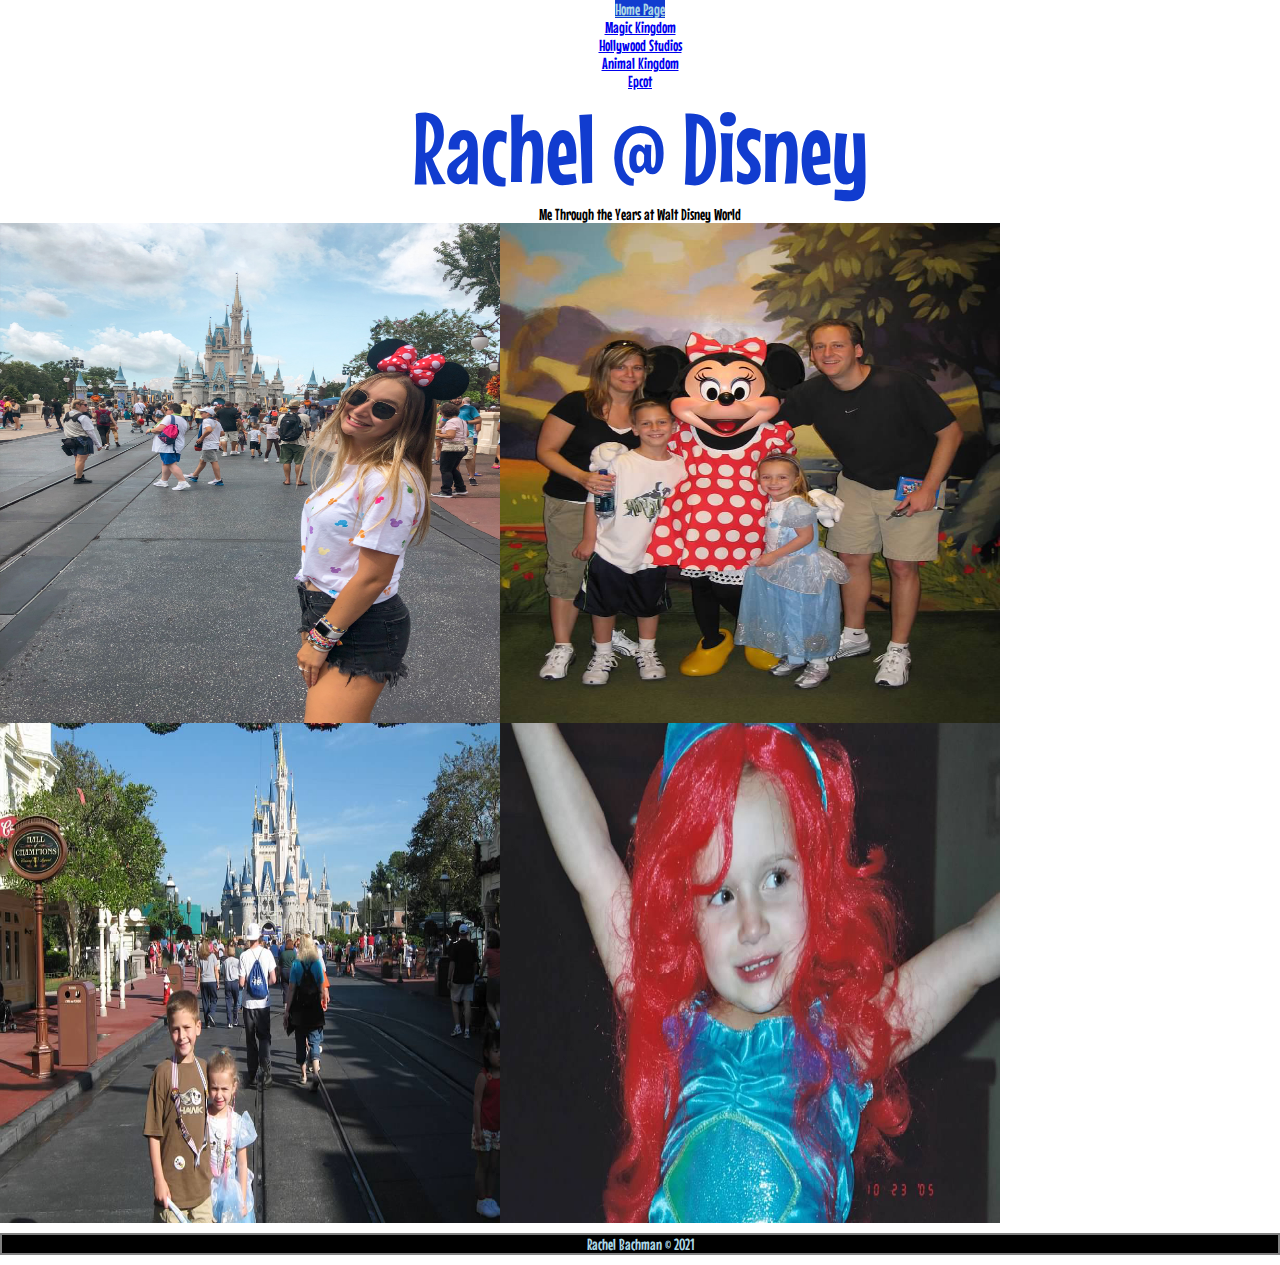
==== index.html @ c60b9b12 "Add files via upload" ====
<!DOCTYPE html>
<html lang="en">
  <head>
  <meta charset="UTF-8">
	<meta name="viewport" content="width=device-width, initial-scale=1.0">
	<link rel="icon" href="imgs/Favicon.jpg">
	<link rel="stylesheet" href="css/html5reset.css">
  <link rel="stylesheet" href="css/style.css">
  <link rel="preconnect" href="https://fonts.googleapis.com">
  <link rel="preconnect" href="https://fonts.gstatic.com" crossorigin>
  <link href="https://fonts.googleapis.com/css2?family=Mouse+Memoirs&display=swap" rel="stylesheet">

    <title>Rachel Loves Disney</title>
  </head> 

  <body id='ClassforIndex'>
    <nav> 
      <ol>
        
          <li><a id='Homepage' href = "index.html" class='current' >Home Page</a></li>
          <li ><a id = 'MagicKingdom' href='MagicKingdom.html'  >Magic Kingdom</a></li>
        <li ><a id= 'HollywoodStudios' href='HollywoodStudios.html'  >Hollywood Studios</a></li>
          <li ><a id='AnimalKingdom' href='AnimalKingdom.html' >Animal Kingdom</a></li>
        <li ><a id='Epcot' href='Epcot.html' >Epcot</a></li>
       
    
      </ol>
      </nav>
    
<main>


  <h1>Rachel @ Disney</h1>
  <h2 id = 'me'>Me Through the Years at Walt Disney World</h2>
  <div class="Me Through the Years at Walt Disney World">
  <img id='pictureofme' src='imgs/me.jpg' alt="Me in front of the castle at Magic Kingdom" />
  <img id='pictureofme1' src='imgs/family.jpeg' alt='Me and my family with Mickey Mouse' />
  <img id='pictureofmeandcharles' src='imgs/ castle.jpeg' alt= 'My brother and I in front of the castle at Magic Kingdom'/>
  <img id='pictureofmeandcharles1' src= 'imgs/ariel.jpeg' alt= 'Me dressed as ariel'/>
  
</main>


<footer>
  <p>Rachel Bachman &copy; 2021</p>
</footer>

</body>
</html>
---- css/style.css ----
h1{
    font-family: 'Mouse Memoirs', sans-serif;
    display: flex;
    justify-content: center;
    color: #113ccf;
    font-size:100px;
    text-align: center;
}

div.Me.Through.the.Years.at.Walt.Disney.World{
    display: flex;
    flex-wrap: wrap;
}

:visited{
    color: #113ccf;
    text-decoration: underline;
}

.current{
    color:#add8e6;
    background-color: #113ccf;
}

#ClassforIndex img, object, embed{
    width: 500px;
    height: 500px;
}


#ClassforIndex h2{
    font-family: 'Mouse Memoirs', sans-serif;
    color: #000;
    text-align: center;
}

nav{
    display: flex;
    flex-direction: column;
    font-family: 'Mouse Memoirs', sans-serif;
    text-align: center;
}



#classforMagicKingdom p{
    font-family: 'Mouse Memoirs', sans-serif;
    color: #000;
    text-align: center;
    
}

#classforMagicKingdom p2{
    font-family: 'Mouse Memoirs', sans-serif;
    color: #000;
    text-align: center;
    
}

#classforMagicKingdom img{
    width: 300px;
    height: 300px;
    margin: auto;
    display: block;

}



#classforHollywoodStudios p{
    font-family: 'Mouse Memoirs', sans-serif;
    color: #000;
    text-align: center;

    
}


#classforHollywoodStudios p2{
    font-family: 'Mouse Memoirs', sans-serif;
    color: #000;
    text-align: center;
    
}

#classforHollywoodStudios img{
    width: 300px;
    height: 300px;
    margin: auto;
    display: block;
    
}



#classforAnimalKingdom p{
    font-family: 'Mouse Memoirs', sans-serif;
    color: #000;
    text-align: center;
    
}

#classforAnimalKingdom p2{
    font-family: 'Mouse Memoirs', sans-serif;
    color: #000;
    text-align: center;
    
}



#classforAnimalKingdom img{
    width: 300px;
    height: 300px;
    margin: auto;
    display: block;
    
}



#classforEpcot p{
    font-family: 'Mouse Memoirs', sans-serif;
    color: #fff;
    text-align:center;
    margin: 70px;
}



#classforEpcot h2{
    font-family: 'Mouse Memoirs', sans-serif;
    color: #000;
    text-align: center;
    
}

#classforEpcot img{
    margin-right: 50px;
    display: block;
    min-height: 200px;
    width: 200px;
    
}

div.grid-container{
    display: grid;
    grid-template-columns: auto auto;
    background-color: #113ccf;
    
    
    

}

.grid-item{
    border-top: 1px solid #add8e6;
    border-left: 1px solid #add8e6;
    border-bottom: 1px solid #add8e6;
    border-right: 1px solid #add8e6;
    width: 200px;
    
    
}






footer{
    border: 2px solid grey;
    font-family: 'Mouse Memoirs', sans-serif;
	margin: 10px 0;
    color: #add8e6;
    background-color: black;
    text-align: center;
    bottom:0;
    left:0;
}
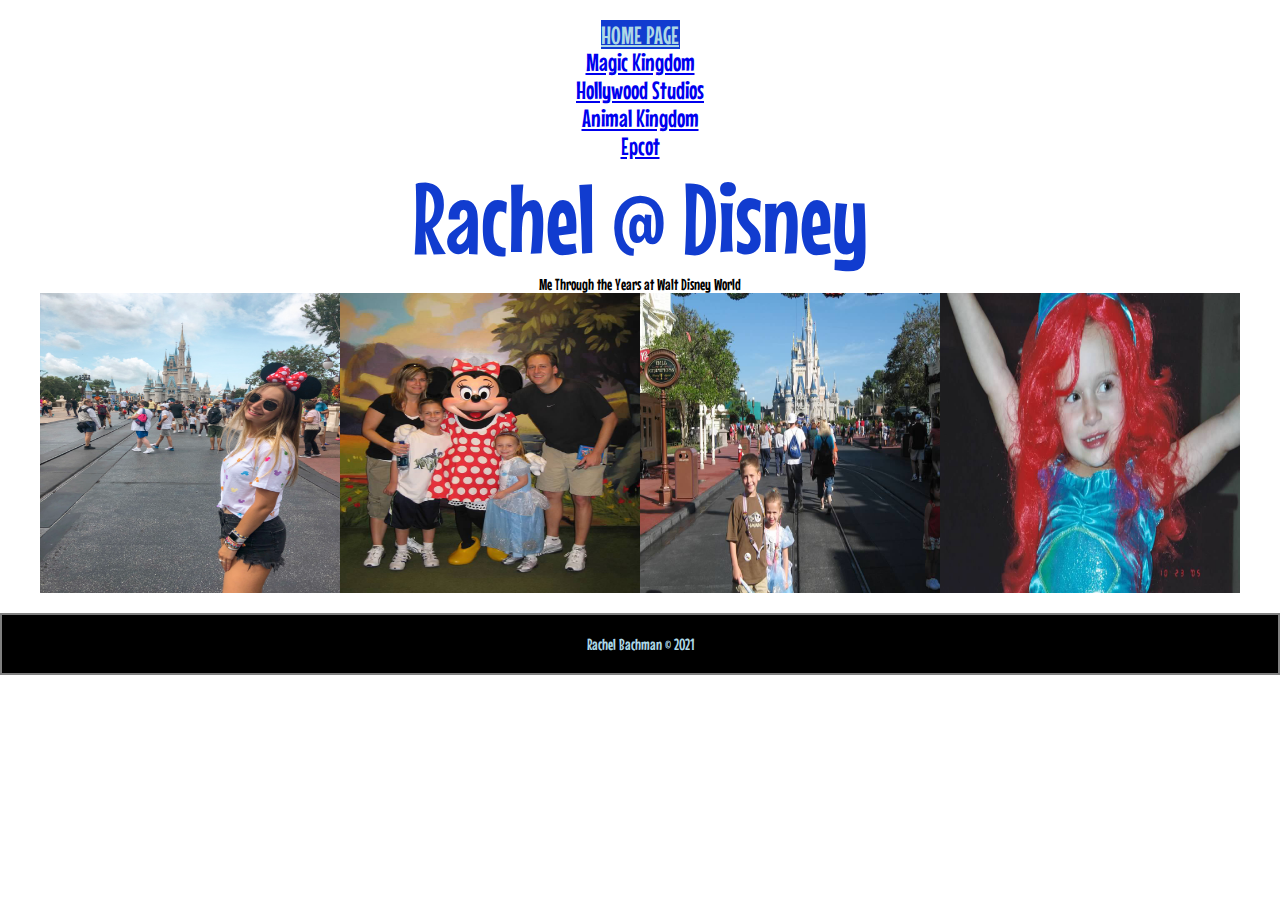
==== commit 1e4633f0: "Add files via upload" ====
--- a/index.html
+++ b/index.html
@@ -8,15 +8,16 @@
   <link rel="stylesheet" href="css/style.css">
   <link rel="preconnect" href="https://fonts.googleapis.com">
   <link rel="preconnect" href="https://fonts.gstatic.com" crossorigin>
-  <link href="https://fonts.googleapis.com/css2?family=Mouse+Memoirs&display=swap" rel="stylesheet">
+  <link href="https://fonts.googleapis.com/css2?family=Montagu+Slab&family=Mouse+Memoirs&display=swap" rel="stylesheet">
+
 
     <title>Rachel Loves Disney</title>
   </head> 
 
   <body id='ClassforIndex'>
+    <a class = "skip" href='#skip'>Skip to Main Content</a>
     <nav> 
       <ol>
-        
           <li><a id='Homepage' href = "index.html" class='current' >Home Page</a></li>
           <li ><a id = 'MagicKingdom' href='MagicKingdom.html'  >Magic Kingdom</a></li>
         <li ><a id= 'HollywoodStudios' href='HollywoodStudios.html'  >Hollywood Studios</a></li>
@@ -27,7 +28,7 @@
       </ol>
       </nav>
     
-<main>
+<main class='Image' id='skip'>
 
 
   <h1>Rachel @ Disney</h1>
--- a/css/style.css
+++ b/css/style.css
@@ -10,6 +10,10 @@
 div.Me.Through.the.Years.at.Walt.Disney.World{
     display: flex;
     flex-wrap: wrap;
+    margin-bottom: 20px;
+    margin-left: 20px;
+    margin-right: 20px;
+    justify-content: center;
 }
 
 :visited{
@@ -20,6 +24,8 @@
 .current{
     color:#add8e6;
     background-color: #113ccf;
+    text-transform: uppercase;
+    padding: .5px;
 }
 
 #ClassforIndex img, object, embed{
@@ -39,23 +45,26 @@
     flex-direction: column;
     font-family: 'Mouse Memoirs', sans-serif;
     text-align: center;
+    font-size: 25px;
+    padding-top: 20px;
 }
 
 
 
 #classforMagicKingdom p{
-    font-family: 'Mouse Memoirs', sans-serif;
-    color: #000;
-    text-align: center;
-    
-}
-
-#classforMagicKingdom p2{
-    font-family: 'Mouse Memoirs', sans-serif;
-    color: #000;
-    text-align: center;
-    
-}
+   
+    color: #000;
+    text-align: center;
+    font-size: 20px;
+    margin: 20px;
+    padding-left: 20px;
+    padding-right: 20px;
+    font-size: 25px;
+    font-family: 'Montagu Slab', serif;
+
+}
+
+
 
 #classforMagicKingdom img{
     width: 300px;
@@ -68,44 +77,63 @@
 
 
 #classforHollywoodStudios p{
-    font-family: 'Mouse Memoirs', sans-serif;
-    color: #000;
-    text-align: center;
-
-    
-}
-
-
-#classforHollywoodStudios p2{
-    font-family: 'Mouse Memoirs', sans-serif;
-    color: #000;
-    text-align: center;
-    
-}
+   
+    color: #000;
+    text-align: center;
+    font-size: 20px;
+    margin: 20px;
+    padding-left: 20px;
+    padding-right: 20px;
+    font-size: 25px;
+    font-family: 'Montagu Slab', serif;
+
+    
+}
+
+
 
 #classforHollywoodStudios img{
     width: 300px;
     height: 300px;
     margin: auto;
     display: block;
+
     
 }
 
 
 
 #classforAnimalKingdom p{
-    font-family: 'Mouse Memoirs', sans-serif;
-    color: #000;
-    text-align: center;
-    
-}
-
-#classforAnimalKingdom p2{
-    font-family: 'Mouse Memoirs', sans-serif;
-    color: #000;
-    text-align: center;
-    
-}
+    
+    color: #000;
+    text-align: center;
+    font-size: 20px;
+    margin: 20px;
+    padding-left: 20px;
+    padding-right: 20px;
+    font-size: 25px;
+    font-family: 'Montagu Slab', serif;
+    
+}
+
+
+
+a.skip{
+    background: white;
+    left: 0;
+    padding: 6px;
+    position: absolute;
+    top: -40px;
+    -webkit-transition: top 1s ease-out;
+    transition: top 1s ease-out;
+    z-index: 1;
+  }
+  
+  a.skip:focus{
+    top:20px;
+    color: black;
+    text-decoration-style: solid;
+  }
 
 
 
@@ -120,19 +148,24 @@
 
 
 #classforEpcot p{
-    font-family: 'Mouse Memoirs', sans-serif;
+    font-family: 'Montagu Slab', serif;
     color: #fff;
     text-align:center;
     margin: 70px;
+    font-size: 20px;
+    margin: 20px;
+    padding: 20px;
 }
 
 
 
 #classforEpcot h2{
-    font-family: 'Mouse Memoirs', sans-serif;
-    color: #000;
-    text-align: center;
-    
+    font-family: 'Montagu Slab', serif;
+    color: #000;
+    text-align: center;
+    font-size: 30px;
+    padding-left: 20px;
+    padding-right: 20px;
 }
 
 #classforEpcot img{
@@ -177,4 +210,123 @@
     text-align: center;
     bottom:0;
     left:0;
-}
+    padding: 20px;
+}
+
+
+@media screen and (min-width: 760px){
+    div.Me.Through.the.Years.at.Walt.Disney.World{
+        justify-content: center;
+    }
+
+    #ClassforIndex img, object, embed{
+        width: 300px;
+        height: 300px;
+    }
+    
+
+    div.Me.Through.the.Years.at.Walt.Disney.World{
+        display: flex;
+        flex-direction: row;
+        
+    }
+
+    #classforMagicKingdom img{
+        width: 500px;
+        height: 500px;
+    
+    }
+
+    #classforMagicKingdom p{
+   
+    
+        margin: 50px;
+        padding-left: 50px;
+        padding-right: 50px;
+     
+    
+    }
+
+    #classforHollywoodStudios p{
+   
+        
+        margin: 50px;
+        padding-left: 50px;
+        padding-right: 50px;
+    
+        
+    }
+    
+    
+    
+    #classforHollywoodStudios img{
+        width: 500px;
+        height: 500px;
+    
+        
+    }
+    
+
+    #classforAnimalKingdom img{
+        width: 500px;
+        height: 500px;
+
+        
+    }
+
+    #classforAnimalKingdom p{
+    
+      
+        margin: 50px;
+        padding-left: 50px;
+        padding-right: 50px;
+    
+        
+    }
+    
+    #classforEpcot img{
+        width: 800px;
+        justify-items: center;
+        align-items: center;
+        justify-content: center;
+        padding: 20px;
+        margin: 10px;
+        
+        
+    }
+
+    div.grid-item{
+        min-width: 800px;
+        background-color: #113ccf;
+        padding: 10px;
+       
+
+    }
+
+.grid-item{
+    
+    background-color: #113ccf;
+
+    
+    
+    
+}
+
+    div.grid-container{
+        display: grid;
+        grid-template-columns: auto;
+        background-color: #fff;
+        align-items: center;
+        justify-content: center;
+      
+       
+     
+    
+    }
+
+    #classforEpcot h2{
+        padding-top: 25px;
+        padding-bottom: 25px;
+    }
+    
+   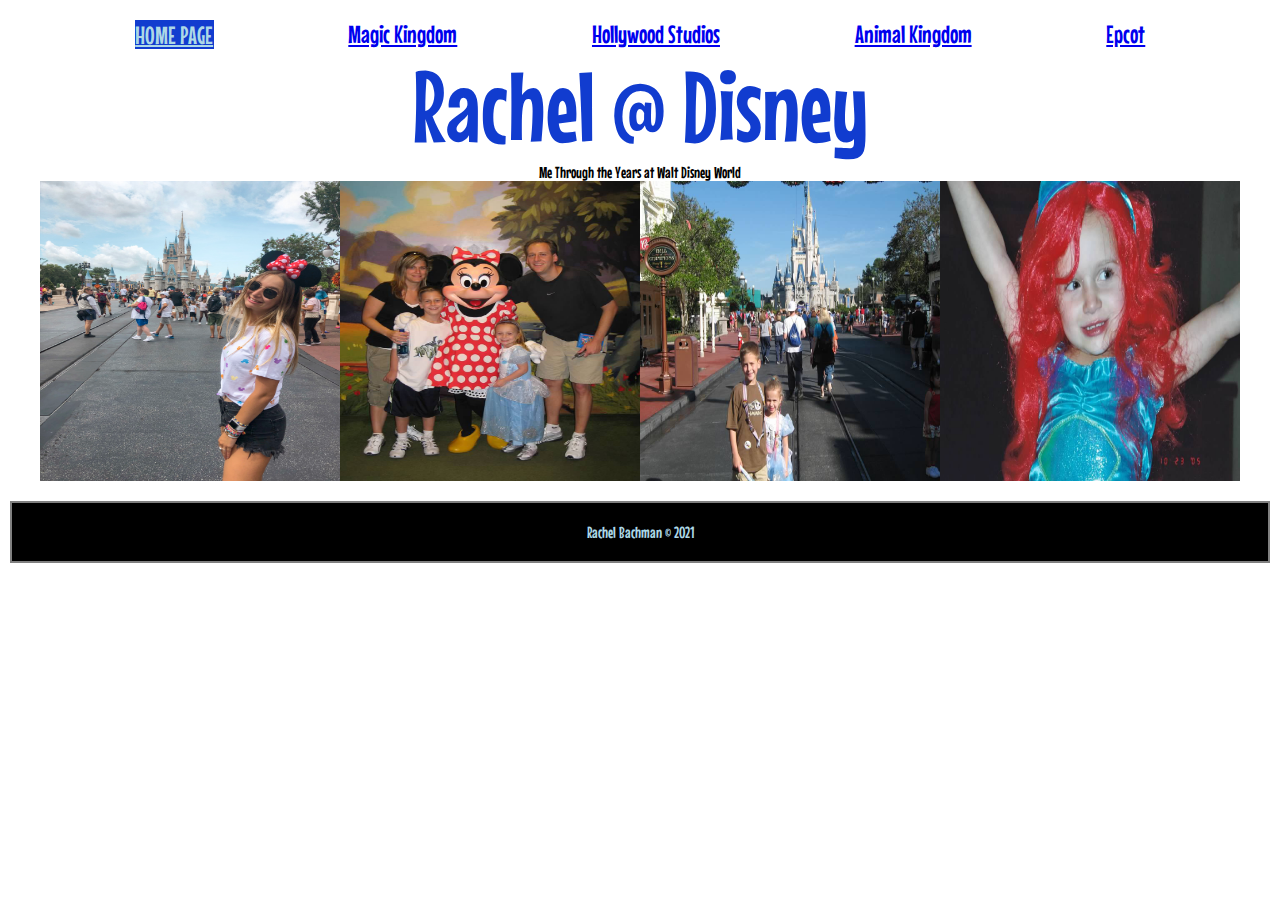
==== commit 585ed446: "Add files via upload" ====
--- a/index.html
+++ b/index.html
@@ -17,15 +17,15 @@
   <body id='ClassforIndex'>
     <a class = "skip" href='#skip'>Skip to Main Content</a>
     <nav> 
-      <ol>
-          <li><a id='Homepage' href = "index.html" class='current' >Home Page</a></li>
-          <li ><a id = 'MagicKingdom' href='MagicKingdom.html'  >Magic Kingdom</a></li>
-        <li ><a id= 'HollywoodStudios' href='HollywoodStudios.html'  >Hollywood Studios</a></li>
-          <li ><a id='AnimalKingdom' href='AnimalKingdom.html' >Animal Kingdom</a></li>
-        <li ><a id='Epcot' href='Epcot.html' >Epcot</a></li>
+      <ul id='nav-items'>
+          <li id='nav-links'><a href = "index.html" class='current' >Home Page</a></li>
+          <li id = 'nav-links' ><a  href='MagicKingdom.html'  >Magic Kingdom</a></li>
+          <li id= 'nav-links'><a  href='HollywoodStudios.html'  >Hollywood Studios</a></li>
+          <li id='nav-links' ><a href='AnimalKingdom.html' >Animal Kingdom</a></li>
+          <li id='nav-links' ><a  href='Epcot.html' >Epcot</a></li>
        
     
-      </ol>
+      </ul>
       </nav>
     
 <main class='Image' id='skip'>
--- a/css/style.css
+++ b/css/style.css
@@ -204,17 +204,19 @@
 footer{
     border: 2px solid grey;
     font-family: 'Mouse Memoirs', sans-serif;
-	margin: 10px 0;
+	margin: 10px;
     color: #add8e6;
     background-color: black;
     text-align: center;
     bottom:0;
     left:0;
     padding: 20px;
-}
-
-
-@media screen and (min-width: 760px){
+    margin-bottom: 0;
+    
+}
+
+
+@media screen and (min-width: 768px){
     div.Me.Through.the.Years.at.Walt.Disney.World{
         justify-content: center;
     }
@@ -224,6 +226,15 @@
         height: 300px;
     }
     
+
+    ul#nav-items{
+        display:flex;
+        flex-direction: row;
+        justify-content: space-evenly;
+        
+        
+        
+    }
 
     div.Me.Through.the.Years.at.Walt.Disney.World{
         display: flex;
@@ -285,32 +296,31 @@
     }
     
     #classforEpcot img{
-        width: 800px;
-        justify-items: center;
-        align-items: center;
-        justify-content: center;
+        min-width: 768px;
+        margin-left: 20px;
+        margin-right: 15px;
         padding: 20px;
-        margin: 10px;
+    
         
         
     }
 
     div.grid-item{
-        min-width: 800px;
+        width: 100%;
         background-color: #113ccf;
         padding: 10px;
+    
+    
        
-
-    }
-
-.grid-item{
-    
-    background-color: #113ccf;
-
-    
-    
-    
-}
+    
+
+    }
+
+    #classforEpcot p{
+        font-size: 40px;
+    }
+
+
 
     div.grid-container{
         display: grid;
@@ -329,4 +339,4 @@
         padding-bottom: 25px;
     }
     
-   +}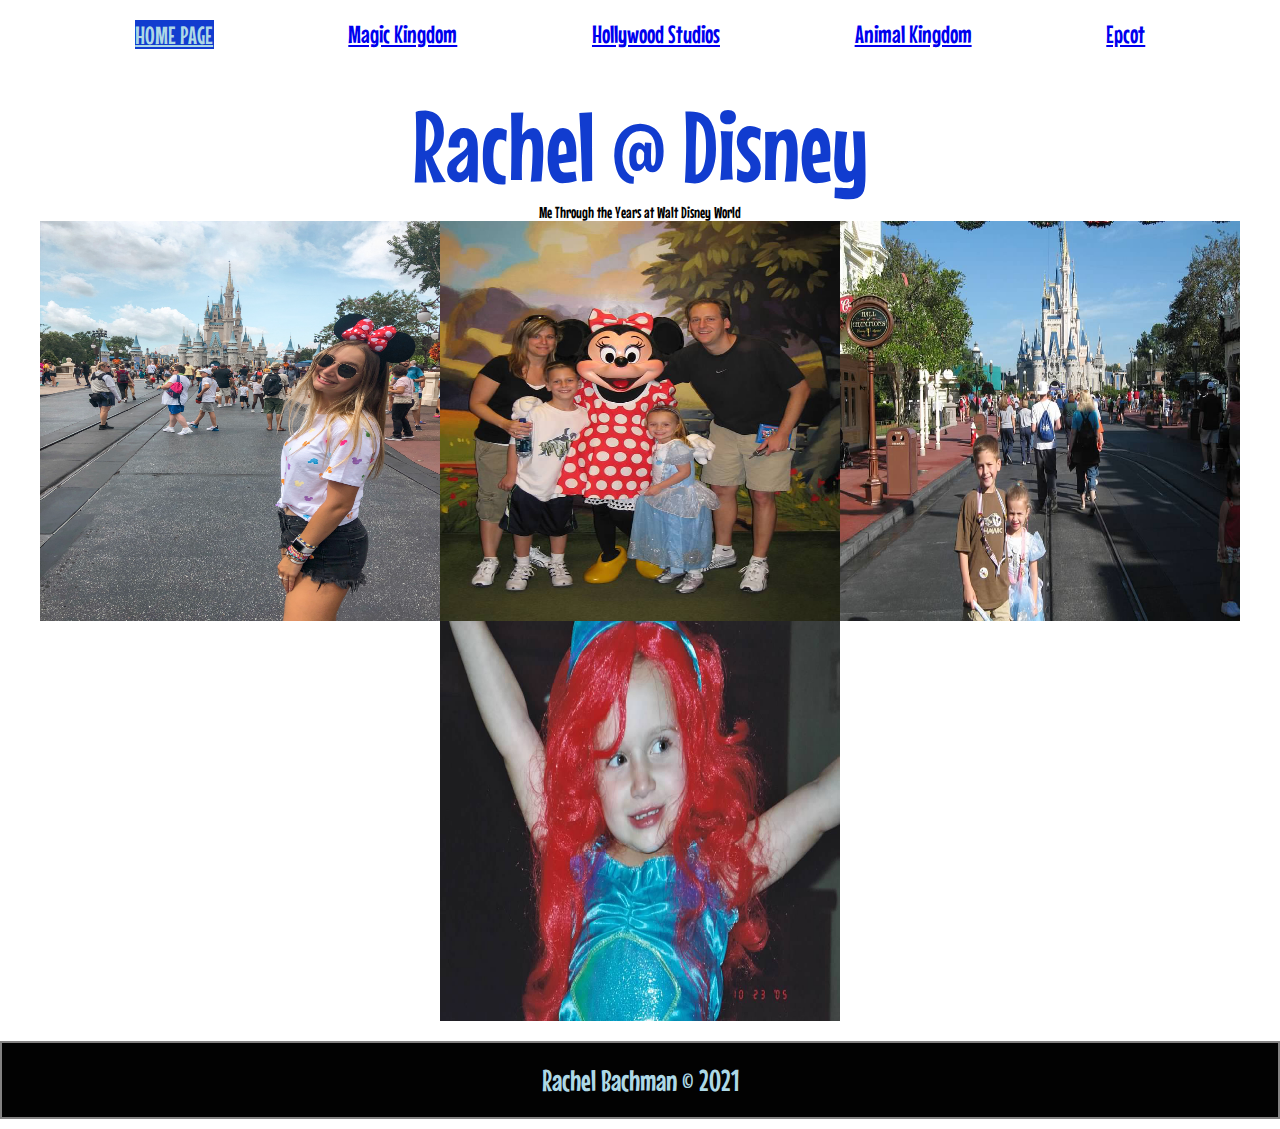
==== commit d231872a: "Add files via upload" ====
--- a/index.html
+++ b/index.html
@@ -17,12 +17,12 @@
   <body id='ClassforIndex'>
     <a class = "skip" href='#skip'>Skip to Main Content</a>
     <nav> 
-      <ul id='nav-items'>
-          <li id='nav-links'><a href = "index.html" class='current' >Home Page</a></li>
-          <li id = 'nav-links' ><a  href='MagicKingdom.html'  >Magic Kingdom</a></li>
-          <li id= 'nav-links'><a  href='HollywoodStudios.html'  >Hollywood Studios</a></li>
-          <li id='nav-links' ><a href='AnimalKingdom.html' >Animal Kingdom</a></li>
-          <li id='nav-links' ><a  href='Epcot.html' >Epcot</a></li>
+      <ul class=nav-items>
+          <li><a href = "index.html" class='current' >Home Page</a></li>
+          <li><a  href='magickingdom.html'  >Magic Kingdom</a></li>
+          <li ><a  href='hollywoodstudios.html'  >Hollywood Studios</a></li>
+          <li ><a href='animalkingdom.html' >Animal Kingdom</a></li>
+          <li><a  href='epcot.html' >Epcot</a></li>
        
     
       </ul>
--- a/css/style.css
+++ b/css/style.css
@@ -5,6 +5,7 @@
     color: #113ccf;
     font-size:100px;
     text-align: center;
+    padding-top: 40px;
 }
 
 div.Me.Through.the.Years.at.Walt.Disney.World{
@@ -16,6 +17,11 @@
     justify-content: center;
 }
 
+#ClassforIndex img, object, embed{
+    width: 500px;
+    height: 500px;
+}
+
 :visited{
     color: #113ccf;
     text-decoration: underline;
@@ -28,10 +34,7 @@
     padding: .5px;
 }
 
-#ClassforIndex img, object, embed{
-    width: 500px;
-    height: 500px;
-}
+
 
 
 #ClassforIndex h2{
@@ -119,7 +122,7 @@
 
 
 a.skip{
-    background: white;
+    background: rgb(255, 255, 255);
     left: 0;
     padding: 6px;
     position: absolute;
@@ -160,10 +163,10 @@
 
 
 #classforEpcot h2{
-    font-family: 'Montagu Slab', serif;
-    color: #000;
-    text-align: center;
-    font-size: 30px;
+    font-family: 'Mouse Memoirs', serif;
+    color: #000;
+    text-align: center;
+    font-size: 40px;
     padding-left: 20px;
     padding-right: 20px;
 }
@@ -202,32 +205,32 @@
 
 
 footer{
-    border: 2px solid grey;
+    border: 2px solid rgb(131, 130, 130);
     font-family: 'Mouse Memoirs', sans-serif;
-	margin: 10px;
+	margin: 10px 0;
     color: #add8e6;
-    background-color: black;
+    background-color: rgb(2, 2, 2);
     text-align: center;
     bottom:0;
     left:0;
     padding: 20px;
-    margin-bottom: 0;
+    width: 100%;
+    font-size: 30px
     
 }
 
 
 @media screen and (min-width: 768px){
-    div.Me.Through.the.Years.at.Walt.Disney.World{
-        justify-content: center;
-    }
-
-    #ClassforIndex img, object, embed{
+
+
+    #ClassforIndex img, object, embed {
         width: 300px;
         height: 300px;
-    }
-    
-
-    ul#nav-items{
+
+    }
+    
+
+    ul.nav-items{
         display:flex;
         flex-direction: row;
         justify-content: space-evenly;
@@ -238,7 +241,8 @@
 
     div.Me.Through.the.Years.at.Walt.Disney.World{
         display: flex;
-        flex-direction: row;
+        flex-wrap: wrap;
+        
         
     }
 
@@ -339,4 +343,17 @@
         padding-bottom: 25px;
     }
     
+}
+
+
+@media screen and (min-width: 939px){
+
+
+
+    #ClassforIndex img, object, embed {
+        width: 400px;
+        height: 400px;
+
+    }
+  
 }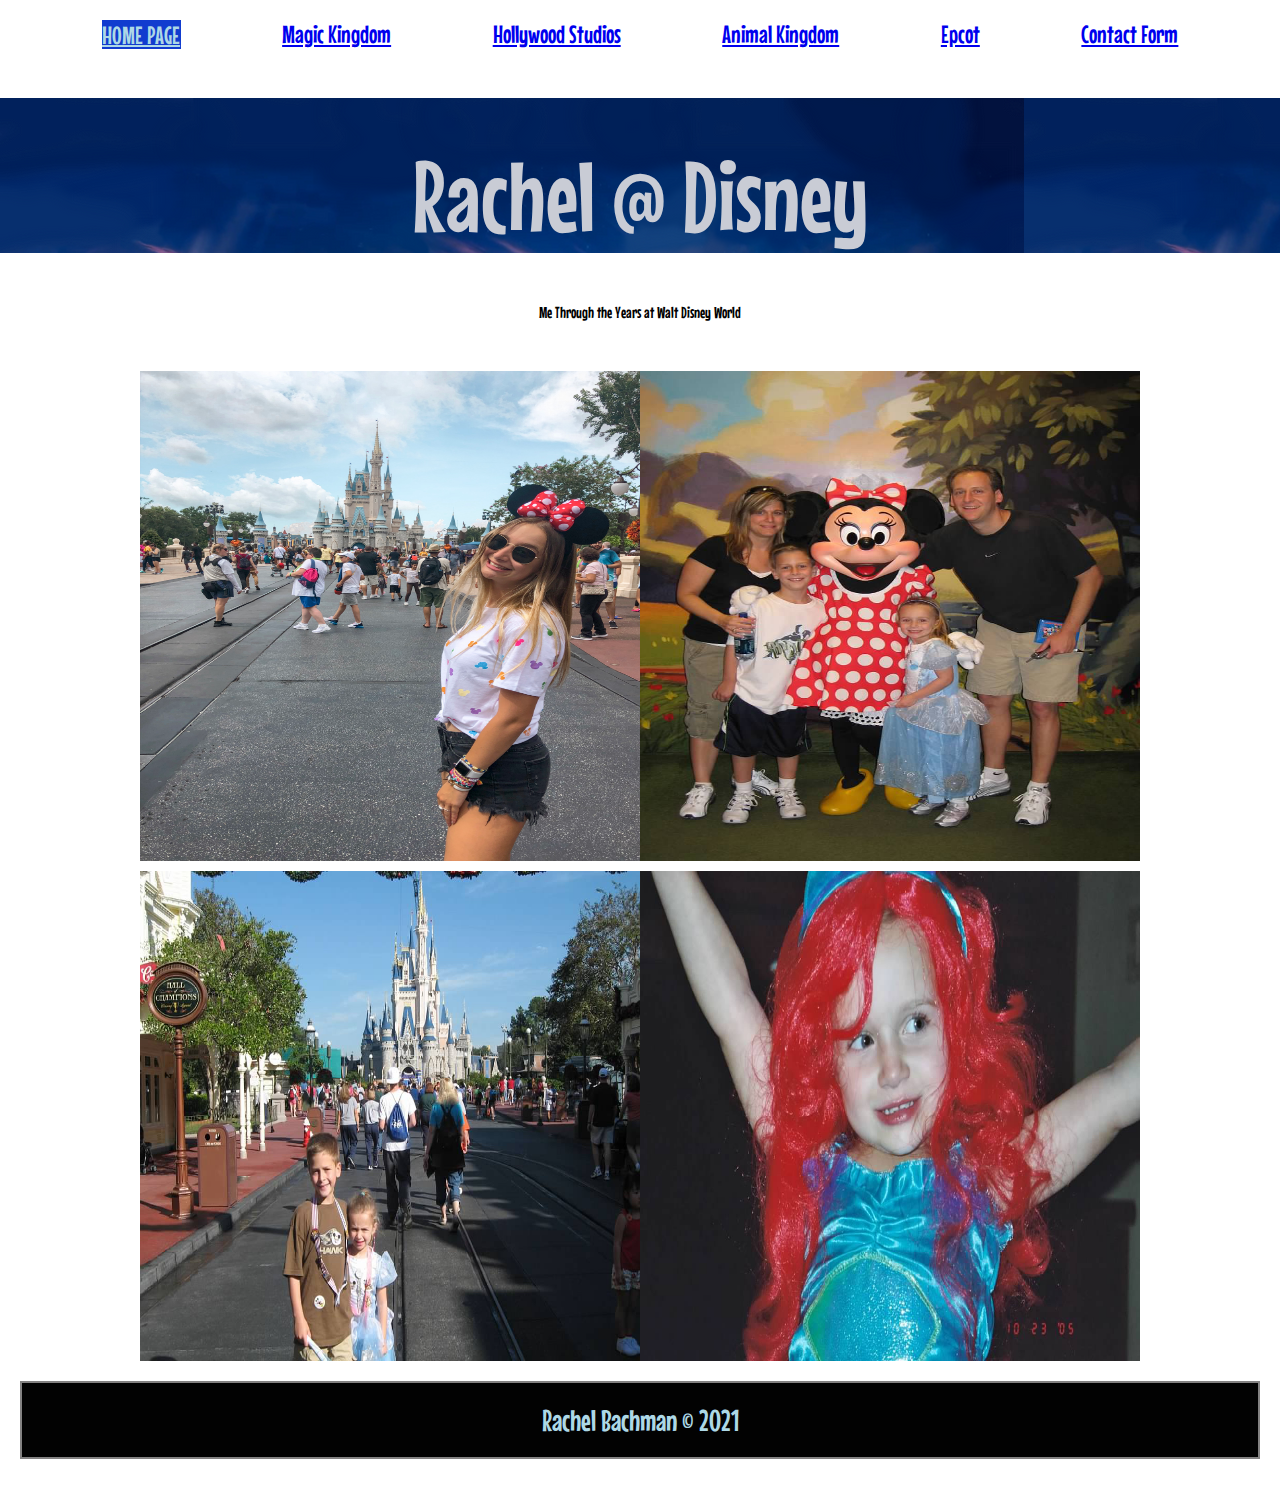
==== commit d78d05ef: "Add files via upload" ====
--- a/index.html
+++ b/index.html
@@ -23,6 +23,7 @@
           <li ><a  href='hollywoodstudios.html'  >Hollywood Studios</a></li>
           <li ><a href='animalkingdom.html' >Animal Kingdom</a></li>
           <li><a  href='epcot.html' >Epcot</a></li>
+          <li><a href='contactform.html'>Contact Form</a></li>
        
     
       </ul>
@@ -30,16 +31,16 @@
     
 <main class='Image' id='skip'>
 
+  <h1>Rachel @ Disney</h1>
 
-  <h1>Rachel @ Disney</h1>
   <h2 id = 'me'>Me Through the Years at Walt Disney World</h2>
   <div class="Me Through the Years at Walt Disney World">
   <img id='pictureofme' src='imgs/me.jpg' alt="Me in front of the castle at Magic Kingdom" />
   <img id='pictureofme1' src='imgs/family.jpeg' alt='Me and my family with Mickey Mouse' />
   <img id='pictureofmeandcharles' src='imgs/ castle.jpeg' alt= 'My brother and I in front of the castle at Magic Kingdom'/>
   <img id='pictureofmeandcharles1' src= 'imgs/ariel.jpeg' alt= 'Me dressed as ariel'/>
-  
-</main>
+
+
 
 
 <footer>
--- a/css/style.css
+++ b/css/style.css
@@ -2,10 +2,27 @@
     font-family: 'Mouse Memoirs', sans-serif;
     display: flex;
     justify-content: center;
-    color: #113ccf;
+    color: #c9ccd5;
     font-size:100px;
     text-align: center;
     padding-top: 40px;
+    margin-bottom: 50px;
+    margin-top: 50px;
+    background-image: url('../imgs/stars.jpg')
+}
+
+.parallax {
+    min-height: 500px;
+  
+    /* Create the parallax scrolling effect */
+    background-attachment: fixed;
+    background-position: center;
+    background-repeat: no-repeat;
+    background-size: cover;
+  }
+
+h2{
+    padding-bottom: 50px;
 }
 
 div.Me.Through.the.Years.at.Walt.Disney.World{
@@ -21,6 +38,8 @@
     width: 500px;
     height: 500px;
 }
+
+
 
 :visited{
     color: #113ccf;
@@ -219,6 +238,76 @@
     
 }
 
+@keyframes title_color{
+    from{
+        margin-left: 100%;
+        width: 300%;
+    }
+    to{
+        margin-left:0%;
+        width: 100%;
+    }
+}
+
+h1{
+    animation-name: title_color;
+    animation-duration: 4s;
+    animation-iteration-count:initial;
+}
+
+b{
+    font-family: 'Mouse Memoirs', sans-serif;
+    font-size: 50px;
+    display: flex;
+    justify-content: center;
+
+}
+
+input{
+    width:100%;
+    padding: 12px 20px;
+    margin: 8px 0;
+    display: inline-block;
+    border: 1px solid #ccc;
+    box-sizing: border-box;
+    margin-bottom: 100px;
+}
+
+textarea#msg{
+    width:100%;
+    padding: 12px 20px;
+    margin: 8px 0;
+    display: inline-block;
+    border: 1px solid #ccc;
+    box-sizing: border-box;
+    margin-bottom: 100px;
+}
+
+
+button{
+    font-family: 'Mouse Memoirs', sans-serif;
+    padding: 15px 32px;
+    text-align: center;
+    display: inline-block;
+    font-size: 30px;
+    box-shadow: 0 8px 16px 0 rgba(0,0,0,0.2), 0 6px 20px 0 rgba(0,0,0,0.19);
+    width: 100%;
+    margin-bottom: 50px;
+    
+}
+
+
+
+#classforcontactform{
+    background-color: #add8e6;
+}
+
+
+@media screen and (prefers-reduced-motion: reduce){
+    h1{
+        animation-name:none;
+    }
+}
 
 @media screen and (min-width: 768px){
 
@@ -226,6 +315,8 @@
     #ClassforIndex img, object, embed {
         width: 300px;
         height: 300px;
+        padding-bottom: 10px;
+
 
     }
     
@@ -351,9 +442,77 @@
 
 
     #ClassforIndex img, object, embed {
-        width: 400px;
-        height: 400px;
+        width: 500px;
+        height: 500px;
+        
 
     }
   
-}+}
+
+@media screen and (min-width: 1440px) {
+    .parallax {
+      background-attachment: scroll;
+    }
+   
+    #ClassforIndex img, object, embed {
+        width: 300px;
+        height: 300px;
+        padding-bottom: 25px;
+
+    }
+
+    #ClassforIndex h2{
+        font-size: 50px;
+    }
+    
+
+    #classforAnimalKingdom img{
+        width: 600px;
+        height: 600px;
+     
+
+        
+    }
+    #classforMagicKingdom img{
+        width: 600px;
+        height: 600px;
+
+        
+    }
+    #classforHollywoodStudios img{
+        width: 600px;
+        height: 600px;
+
+        
+    }
+
+    #classforEpcot img{
+        min-width: 850px;
+        max-width: 1600px;
+        margin-left: 20px;
+        margin-right: 15px;
+        padding: 20px;
+    
+        
+        
+    }
+
+    div.grid-item{
+        width: 100%;
+        background-color: #113ccf;
+        padding: 10px;
+    
+    
+       
+    
+
+    }
+
+    #classforEpcot p{
+        font-size: 40px;
+    }
+
+
+  }
+
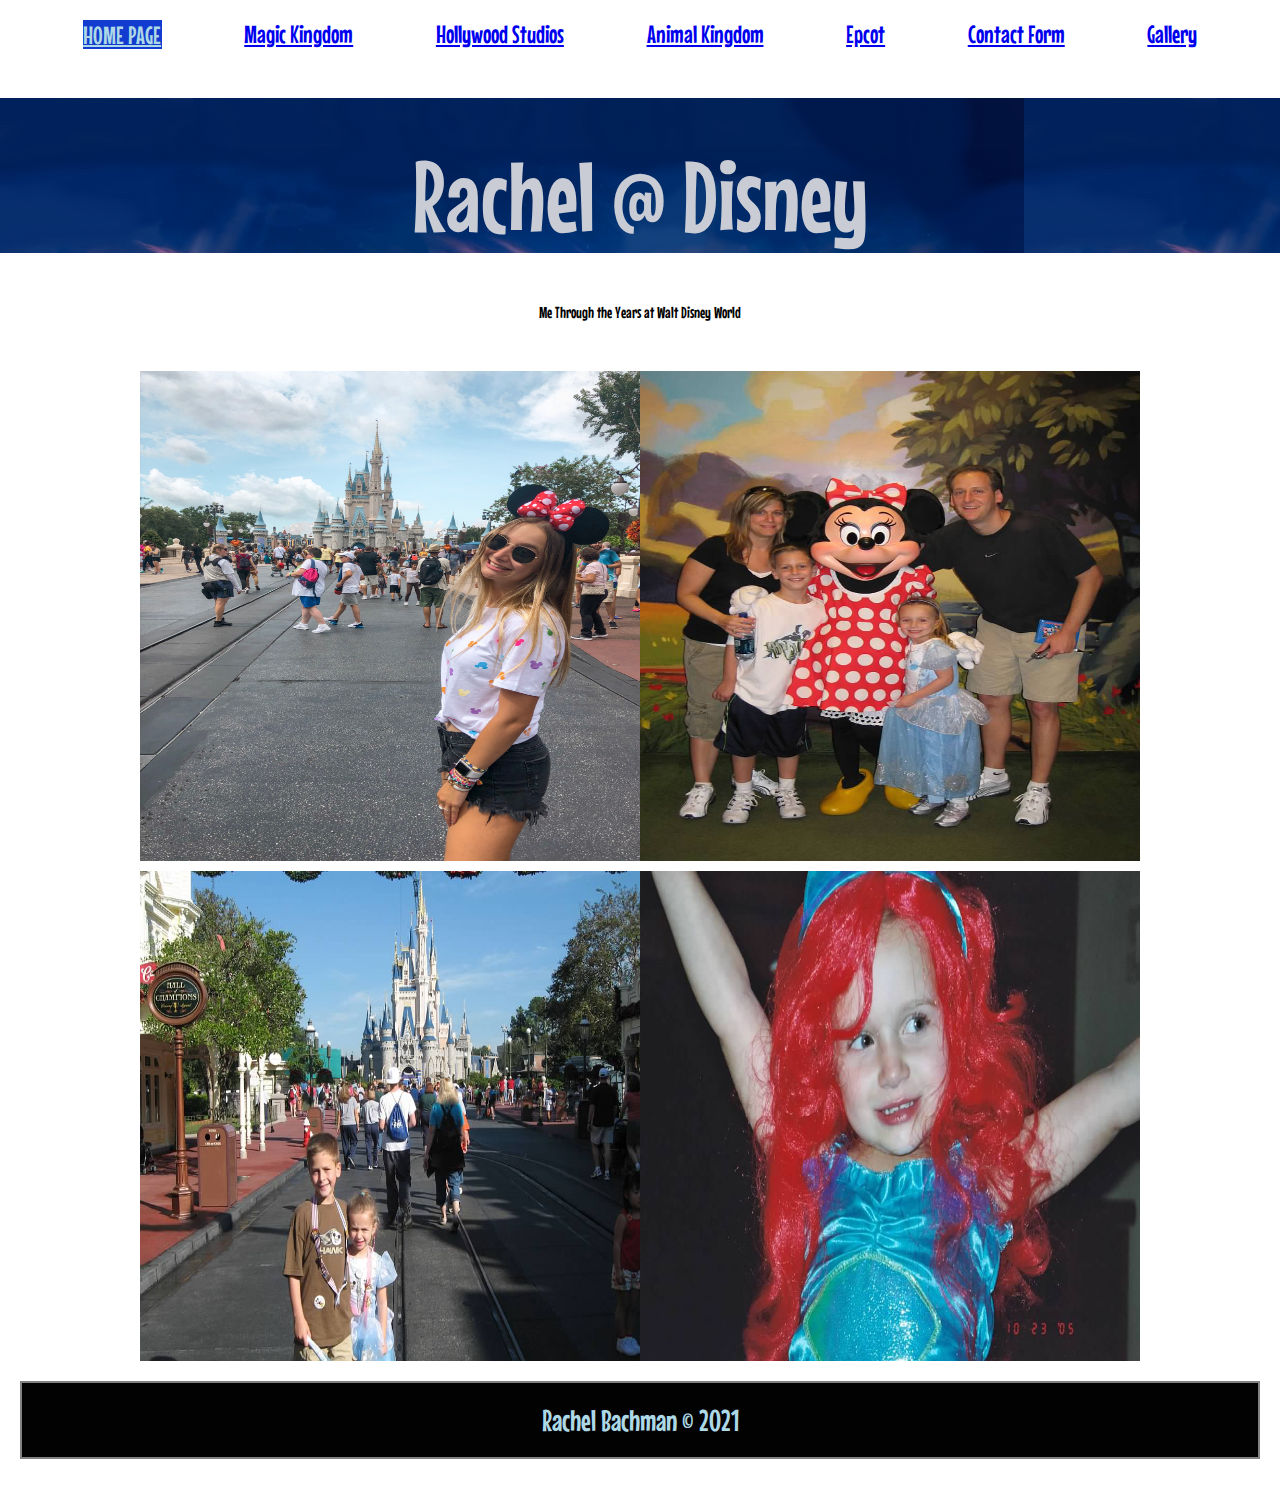
==== commit 1516fc1a: "Add files via upload" ====
--- a/index.html
+++ b/index.html
@@ -24,6 +24,7 @@
           <li ><a href='animalkingdom.html' >Animal Kingdom</a></li>
           <li><a  href='epcot.html' >Epcot</a></li>
           <li><a href='contactform.html'>Contact Form</a></li>
+          <li><a href='gallery.html'>Gallery</a></li>
        
     
       </ul>
--- a/css/style.css
+++ b/css/style.css
@@ -11,15 +11,6 @@
     background-image: url('../imgs/stars.jpg')
 }
 
-.parallax {
-    min-height: 500px;
-  
-    /* Create the parallax scrolling effect */
-    background-attachment: fixed;
-    background-position: center;
-    background-repeat: no-repeat;
-    background-size: cover;
-  }
 
 h2{
     padding-bottom: 50px;
@@ -54,6 +45,51 @@
 }
 
 
+.flip-card {
+    background-color: transparent;
+    width: 300px;
+    height: 200px;
+    border: 1px solid #f1f1f1;
+    text-align: center;
+    justify-content: center;
+    margin:auto;
+}
+
+.flip-card-inner {
+    position: relative;
+    width: 100%;
+    height: 100%;
+    text-align: center;
+    transition: transform 0.8s;
+    transform-style: preserve-3d;
+  }
+
+  .flip-card:hover .flip-card-inner {
+    transform: rotateY(180deg);
+  }
+
+
+  .flip-card-front, .flip-card-back {
+    position: absolute;
+    width: 100%;
+    height: 100%;
+    backface-visibility: hidden;
+
+  }
+
+  .flip-card-front {
+    background-color: #bbb;
+    color: black;
+  }
+
+
+  .flip-card-back {
+    color: white;
+    transform: rotateY(180deg);
+    background-color: #113ccf;
+  }
+
+
 
 
 #ClassforIndex h2{
@@ -61,6 +97,35 @@
     color: #000;
     text-align: center;
 }
+
+#classforgallery h2{
+    font-family: 'Mouse Memoirs', sans-serif;
+    color: #000;
+    text-align: center;
+    font-size: 100px;
+}
+
+#classforgallery h3{
+    font-family: 'Mouse Memoirs', sans-serif;
+    text-align: center;
+    font-size: 25px;
+    padding-top: 50px;
+}
+
+
+#classforgallery{
+    background-color: #add8e6;
+}
+
+#classforgallery h1{
+    font-family: 'Mouse Memoirs', sans-serif;
+    text-align: center;
+    font-size: 100px;
+}
+
+
+
+
 
 nav{
     display: flex;
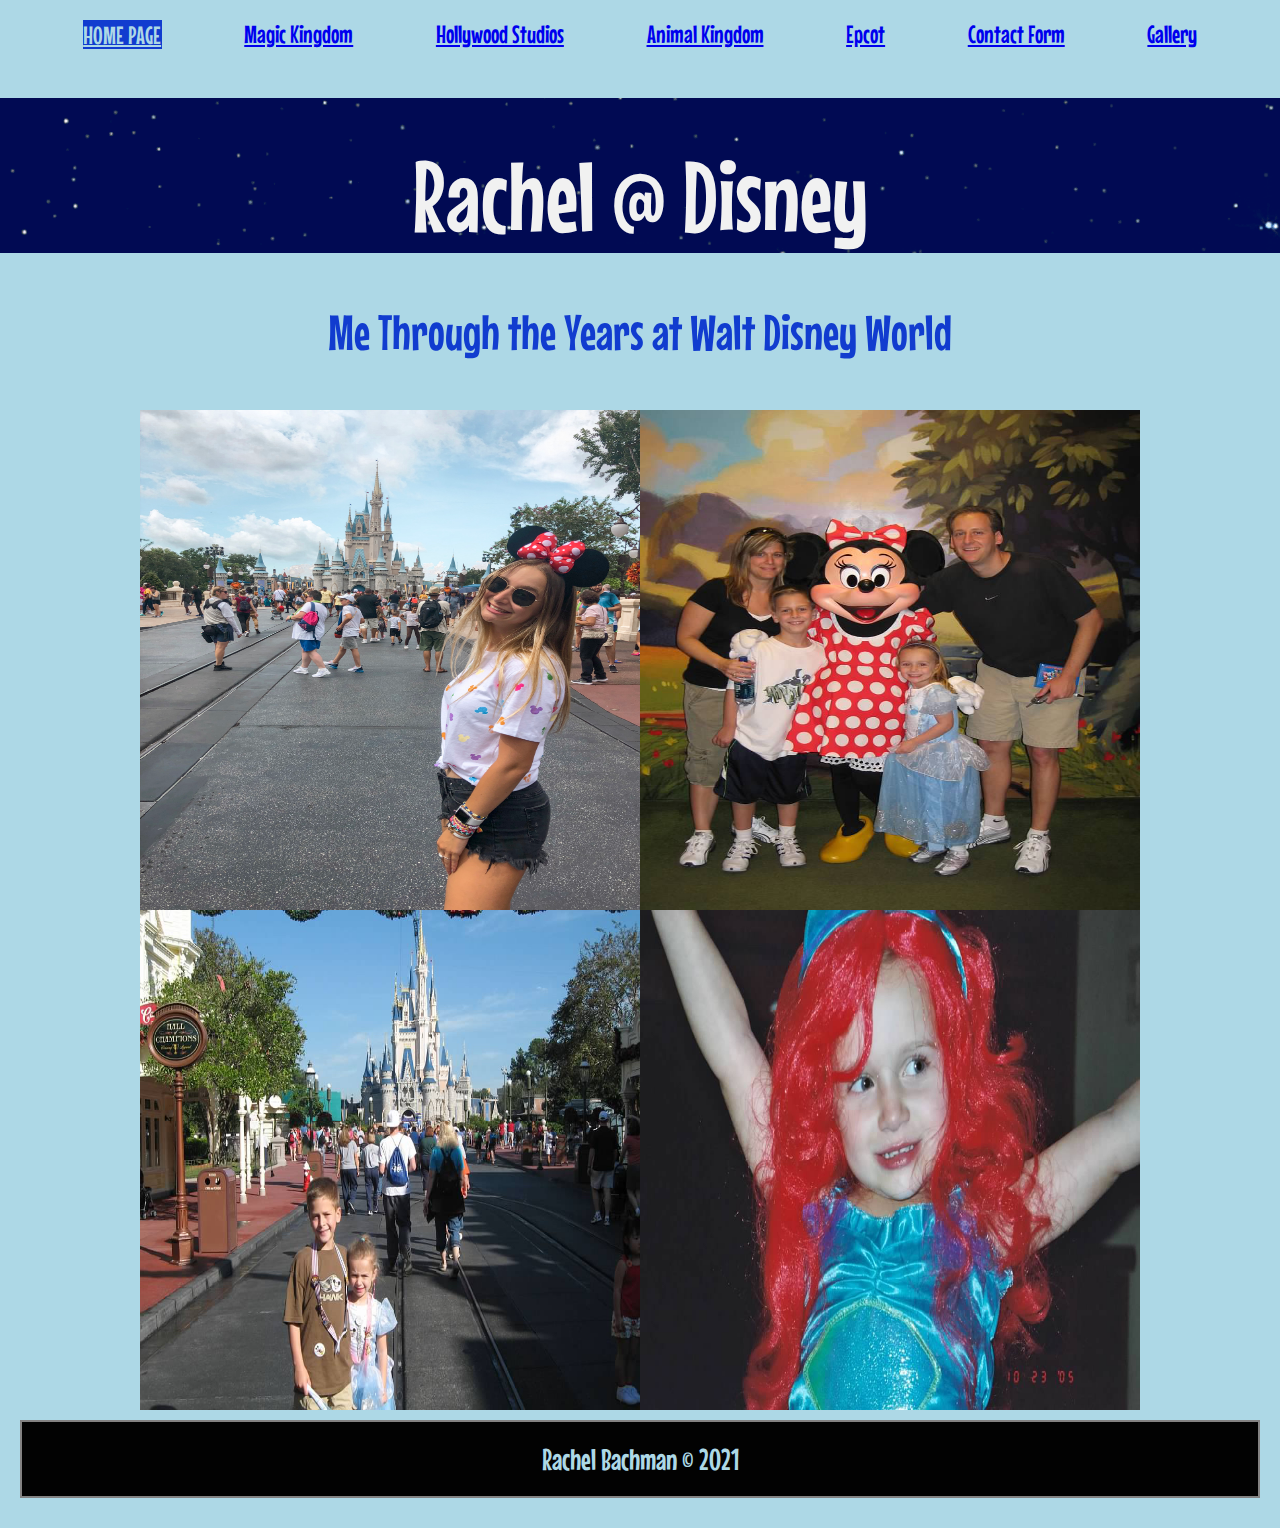
==== commit 01e52296: "Add files via upload" ====
--- a/index.html
+++ b/index.html
@@ -1,6 +1,15 @@
 <!DOCTYPE html>
 <html lang="en">
   <head>
+    <script type="text/javascript" async="" src="https://www.google-analytics.com/analytics.js"></script>
+    <script async src="https://www.googletagmanager.com/gtag/js?id=G-WN3GKKVQMT"></script>
+<script>
+  window.dataLayer = window.dataLayer || [];
+  function gtag(){dataLayer.push(arguments);}
+  gtag('js', new Date());
+
+  gtag('config', 'G-WN3GKKVQMT');
+</script>
   <meta charset="UTF-8">
 	<meta name="viewport" content="width=device-width, initial-scale=1.0">
 	<link rel="icon" href="imgs/Favicon.jpg">
--- a/css/style.css
+++ b/css/style.css
@@ -2,19 +2,30 @@
     font-family: 'Mouse Memoirs', sans-serif;
     display: flex;
     justify-content: center;
-    color: #c9ccd5;
+    color: #f1f1f1;
     font-size:100px;
     text-align: center;
     padding-top: 40px;
     margin-bottom: 50px;
     margin-top: 50px;
-    background-image: url('../imgs/stars.jpg')
-}
-
-
-h2{
-    padding-bottom: 50px;
-}
+    background-image: url('../imgs/stars.jpg');
+    background-color: #113ccf;
+}
+
+.parralax{
+    padding-left: 0px;
+    padding-right:0px;
+    padding-bottom: 30px;
+    background-attachment: fixed;
+    background-position: center;
+    background-size:cover;
+    height:380px;
+    background-image: URL('../imgs/contactform.jpg');
+    background-repeat: no-repeat
+}
+
+
+
 
 div.Me.Through.the.Years.at.Walt.Disney.World{
     display: flex;
@@ -30,6 +41,24 @@
     height: 500px;
 }
 
+#ClassforIndex{
+    background-color: #add8e6;
+}
+
+
+#classforMagicKingdom{
+    background-color: #add8e6;
+}
+
+#classforAnimalKingdom{
+    background-color: #add8e6;
+}
+
+
+#classforHollywoodStudios{
+    background-color: #add8e6;
+}
+
 
 
 :visited{
@@ -53,6 +82,8 @@
     text-align: center;
     justify-content: center;
     margin:auto;
+    padding-bottom: 1px;
+
 }
 
 .flip-card-inner {
@@ -62,6 +93,8 @@
     text-align: center;
     transition: transform 0.8s;
     transform-style: preserve-3d;
+
+
   }
 
   .flip-card:hover .flip-card-inner {
@@ -78,15 +111,16 @@
   }
 
   .flip-card-front {
-    background-color: #bbb;
+    background-color: #add8e6;
     color: black;
   }
 
 
   .flip-card-back {
-    color: white;
+    color: #f1f1f1;
     transform: rotateY(180deg);
     background-color: #113ccf;
+    padding-top: 30px;
   }
 
 
@@ -94,13 +128,15 @@
 
 #ClassforIndex h2{
     font-family: 'Mouse Memoirs', sans-serif;
-    color: #000;
-    text-align: center;
+    color: #113ccf;
+    text-align: center;
+    padding-bottom: 50px;
+    font-size:50px;
 }
 
 #classforgallery h2{
     font-family: 'Mouse Memoirs', sans-serif;
-    color: #000;
+    color: #113ccf;
     text-align: center;
     font-size: 100px;
 }
@@ -248,7 +284,7 @@
 
 #classforEpcot h2{
     font-family: 'Mouse Memoirs', serif;
-    color: #000;
+    color: #113ccf;
     text-align: center;
     font-size: 40px;
     padding-left: 20px;
@@ -274,16 +310,15 @@
 }
 
 .grid-item{
-    border-top: 1px solid #add8e6;
-    border-left: 1px solid #add8e6;
-    border-bottom: 1px solid #add8e6;
-    border-right: 1px solid #add8e6;
+    border-top: 10px solid #add8e6;
+    border-left: 10px solid #add8e6;
+    border-bottom: 10px solid #add8e6;
+    border-right: 10px solid #add8e6;
     width: 200px;
     
     
-}
-
-
+    
+}
 
 
 
@@ -314,6 +349,8 @@
     }
 }
 
+
+
 h1{
     animation-name: title_color;
     animation-duration: 4s;
@@ -329,7 +366,7 @@
 }
 
 input{
-    width:100%;
+    width: 100%;
     padding: 12px 20px;
     margin: 8px 0;
     display: inline-block;
@@ -376,11 +413,19 @@
 
 @media screen and (min-width: 768px){
 
+    .flip-card{
+        width: 500px;
+    height: 300px;
+    
+    }
+
+
+
 
     #ClassforIndex img, object, embed {
         width: 300px;
         height: 300px;
-        padding-bottom: 10px;
+
 
 
     }
@@ -581,3 +626,9 @@
 
   }
 
+
+  @media only screen and (max-device-width: 1366px){
+      .parallax{
+          background-attachment: scroll;
+      }
+  }
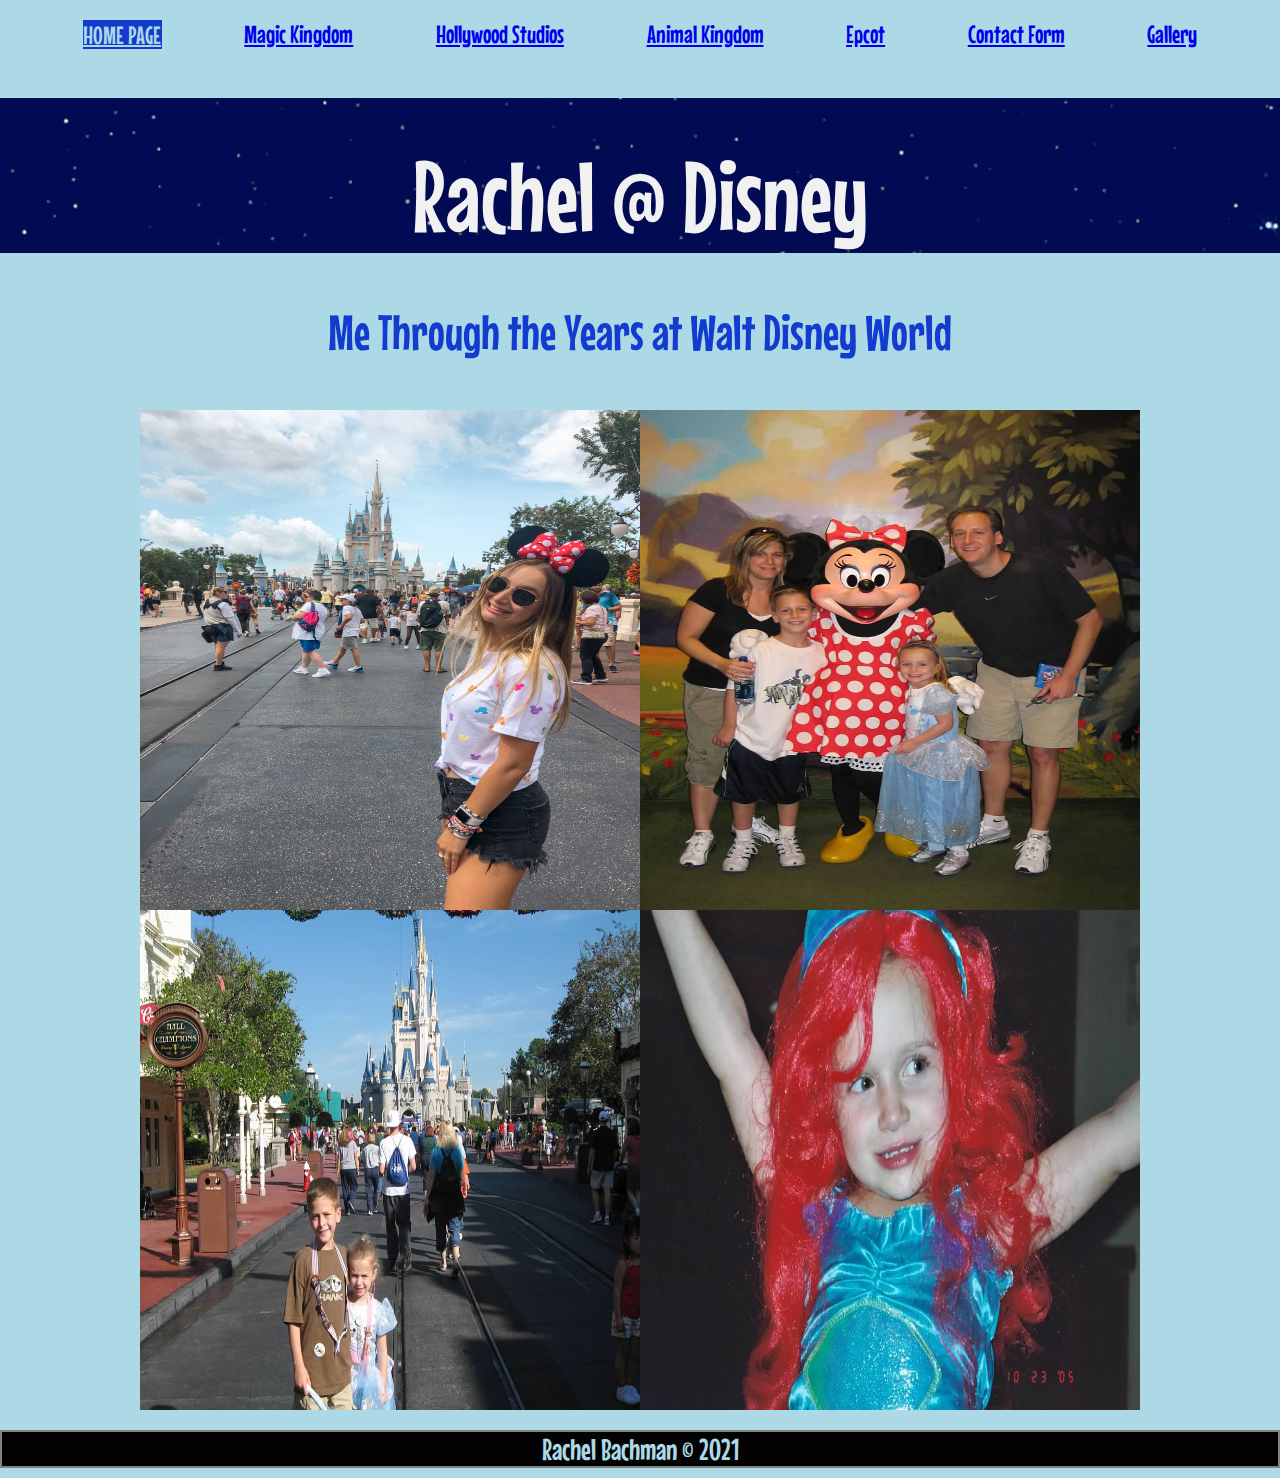
==== commit 1aa90104: "Add files via upload" ====
--- a/index.html
+++ b/index.html
@@ -50,7 +50,7 @@
   <img id='pictureofmeandcharles' src='imgs/ castle.jpeg' alt= 'My brother and I in front of the castle at Magic Kingdom'/>
   <img id='pictureofmeandcharles1' src= 'imgs/ariel.jpeg' alt= 'Me dressed as ariel'/>
 
-
+  </main>
 
 
 <footer>
--- a/css/style.css
+++ b/css/style.css
@@ -8,21 +8,35 @@
     padding-top: 40px;
     margin-bottom: 50px;
     margin-top: 50px;
-    background-image: url('../imgs/stars.jpg');
+    background-image: URL('../imgs/stars.jpg');
     background-color: #113ccf;
 }
 
-.parralax{
-    padding-left: 0px;
-    padding-right:0px;
+
+.parallax{
+    padding-left:0px;
+    padding-right: 0px;
     padding-bottom: 30px;
-    background-attachment: fixed;
-    background-position: center;
-    background-size:cover;
-    height:380px;
-    background-image: URL('../imgs/contactform.jpg');
-    background-repeat: no-repeat
-}
+    height: 380px;
+    background-image: URL('../imgs/contactform.jpeg');
+    display: block;
+    overflow:hidden;
+}
+
+.flip-card {
+    width: 300px;
+    height: 200px;
+    text-align: center;
+    justify-content: center;
+    margin:auto;
+    padding-bottom: 1px;
+
+}
+
+
+
+
+
 
 
 
@@ -39,6 +53,7 @@
 #ClassforIndex img, object, embed{
     width: 500px;
     height: 500px;
+    overflow: auto;
 }
 
 #ClassforIndex{
@@ -74,55 +89,6 @@
 }
 
 
-.flip-card {
-    background-color: transparent;
-    width: 300px;
-    height: 200px;
-    border: 1px solid #f1f1f1;
-    text-align: center;
-    justify-content: center;
-    margin:auto;
-    padding-bottom: 1px;
-
-}
-
-.flip-card-inner {
-    position: relative;
-    width: 100%;
-    height: 100%;
-    text-align: center;
-    transition: transform 0.8s;
-    transform-style: preserve-3d;
-
-
-  }
-
-  .flip-card:hover .flip-card-inner {
-    transform: rotateY(180deg);
-  }
-
-
-  .flip-card-front, .flip-card-back {
-    position: absolute;
-    width: 100%;
-    height: 100%;
-    backface-visibility: hidden;
-
-  }
-
-  .flip-card-front {
-    background-color: #add8e6;
-    color: black;
-  }
-
-
-  .flip-card-back {
-    color: #f1f1f1;
-    transform: rotateY(180deg);
-    background-color: #113ccf;
-    padding-top: 30px;
-  }
-
 
 
 
@@ -145,9 +111,33 @@
     font-family: 'Mouse Memoirs', sans-serif;
     text-align: center;
     font-size: 25px;
-    padding-top: 50px;
-}
-
+    
+    color: #add8e6;
+}
+
+#classforgallery p{
+    font-family: 'Mouse Memoirs', sans-serif;
+    text-align: center;
+    font-size: 25px;
+   
+    color: #add8e6;
+}
+
+
+div.Gallery{
+    display:grid;
+    grid-template-columns: auto;
+    
+}
+
+div.flip-card{
+    border-top: 10px solid #add8e6;
+    border-left: 10px solid #add8e6;
+    border-bottom: 10px solid #add8e6;
+    border-right: 10px solid #add8e6;
+    width: 100%;
+    height: 100%
+}
 
 #classforgallery{
     background-color: #add8e6;
@@ -194,6 +184,7 @@
     height: 300px;
     margin: auto;
     display: block;
+    overflow: auto;
 
 }
 
@@ -220,6 +211,7 @@
     height: 300px;
     margin: auto;
     display: block;
+    overflow: auto;
 
     
 }
@@ -265,6 +257,7 @@
     height: 300px;
     margin: auto;
     display: block;
+    overflow: auto;
     
 }
 
@@ -296,6 +289,7 @@
     display: block;
     min-height: 200px;
     width: 200px;
+    overflow: auto;
     
 }
 
@@ -322,7 +316,6 @@
 
 
 
-
 footer{
     border: 2px solid rgb(131, 130, 130);
     font-family: 'Mouse Memoirs', sans-serif;
@@ -330,11 +323,10 @@
     color: #add8e6;
     background-color: rgb(2, 2, 2);
     text-align: center;
-    bottom:0;
-    left:0;
-    padding: 20px;
     width: 100%;
-    font-size: 30px
+    bottom: 0;
+    left: 0;
+    font-size: 30px;
     
 }
 
@@ -366,20 +358,22 @@
 }
 
 input{
-    width: 100%;
+    width: 50%;
     padding: 12px 20px;
-    margin: 8px 0;
-    display: inline-block;
+    margin-left: auto;
+    margin-right: auto;
+    display: block;
     border: 1px solid #ccc;
     box-sizing: border-box;
     margin-bottom: 100px;
 }
 
 textarea#msg{
-    width:100%;
+    width:50%;
     padding: 12px 20px;
-    margin: 8px 0;
-    display: inline-block;
+    margin-left: auto;
+    margin-right: auto;
+    display: block;
     border: 1px solid #ccc;
     box-sizing: border-box;
     margin-bottom: 100px;
@@ -390,10 +384,12 @@
     font-family: 'Mouse Memoirs', sans-serif;
     padding: 15px 32px;
     text-align: center;
-    display: inline-block;
+    display: block;
     font-size: 30px;
     box-shadow: 0 8px 16px 0 rgba(0,0,0,0.2), 0 6px 20px 0 rgba(0,0,0,0.19);
-    width: 100%;
+    width: 50%;
+    margin-left: auto;
+    margin-right: auto;
     margin-bottom: 50px;
     
 }
@@ -409,15 +405,12 @@
     h1{
         animation-name:none;
     }
+
+
 }
 
 @media screen and (min-width: 768px){
 
-    .flip-card{
-        width: 500px;
-    height: 300px;
-    
-    }
 
 
 
@@ -543,6 +536,20 @@
         padding-top: 25px;
         padding-bottom: 25px;
     }
+    div.Gallery{
+        display:grid;
+        grid-template-columns: auto;
+        
+    }
+    
+    div.flip-card{
+        border-top: 10px solid #add8e6;
+        border-left: 10px solid #add8e6;
+        border-bottom: 10px solid #add8e6;
+        border-right: 10px solid #add8e6;
+        width: 100%;
+        height: 100%
+    }
     
 }
 
@@ -554,21 +561,30 @@
     #ClassforIndex img, object, embed {
         width: 500px;
         height: 500px;
+        overflow: auto;
         
 
     }
   
 }
 
-@media screen and (min-width: 1440px) {
-    .parallax {
-      background-attachment: scroll;
-    }
+@media screen and (min-width: 1000px) {
+
+    #classforMagicKingdom p{
+        width: 50%;
+        float: right;
+        font-size: 20px;
+
+    
+    }
+
+  
    
     #ClassforIndex img, object, embed {
-        width: 300px;
-        height: 300px;
-        padding-bottom: 25px;
+        width: 500px;
+        height: 500px;
+        
+       
 
     }
 
@@ -578,57 +594,146 @@
     
 
     #classforAnimalKingdom img{
-        width: 600px;
-        height: 600px;
+        width: 350px;
+        height: 350px;
+        
      
-
-        
-    }
+    }
+
+    #classforAnimalKingdom p{
+        width: 50%;
+        float: right;
+        font-size: 20px;
+    }
+
+
     #classforMagicKingdom img{
-        width: 600px;
-        height: 600px;
-
-        
-    }
+        width: 350px;
+        height: 350px;
+        
+
+        
+    }
+
+    #classforHollywoodStudios p{
+        width: 50%;
+        float: right;
+        font-size: 20px;
+    }
+
     #classforHollywoodStudios img{
-        width: 600px;
-        height: 600px;
-
-        
-    }
-
-    #classforEpcot img{
-        min-width: 850px;
-        max-width: 1600px;
+        width: 350px;
+        height: 350px;
+
+        
+    }
+
+
+
+    .parallax{
+        padding-left: 0px;
+        padding-right:0px;
+        padding-bottom: 30px;
+        background-attachment: fixed;
+        background-position: center;
+        background-size:cover;
+        height:380px;
+        background-image: URL('../imgs/contactform.jpeg');
+        background-repeat: no-repeat
+    }
+
+    .flip-card {
+        background-color: transparent;
+        width: 300px;
+        height: 200px;
+        border: 1px solid #f1f1f1;
+        text-align: center;
+        justify-content: center;
+        margin:auto;
+        padding-bottom: 1px;
+    
+    }
+    
+    .flip-card-inner {
+        position: relative;
+        width: 100%;
+        height: 100%;
+        text-align: center;
+        transition: transform 0.8s;
+        transform-style: preserve-3d;
+    
+    
+      }
+    
+      .flip-card:hover .flip-card-inner {
+        transform: rotateY(180deg);
+      }
+    
+    
+      .flip-card-front, .flip-card-back {
+        position: absolute;
+        width: 100%;
+        height: 100%;
+        backface-visibility: hidden;
+    
+      }
+    
+      .flip-card-front {
+        background-color: #add8e6;
+        color: black;
+      }
+    
+    
+      .flip-card-back {
+        color: #f1f1f1;
+        transform: rotateY(180deg);
+        background-color: #113ccf;
+        padding-top: 30px;
+      }
+
+      #classforgallery h3{
+        
+        color: #fff;
+    }
+    
+    #classforgallery p{
+        
+        color: #fff;
+    }
+    div.flip-card{
+        border-top: 10px solid #add8e6;
+        border-left: 10px solid #add8e6;
+        border-bottom: 10px solid #add8e6;
+        border-right: 10px solid #add8e6;
+        width: 400px;
+        height: 400px;
+        
+    }
+
+    div.Gallery{
+        display: flex;
+        flex-wrap: wrap;
+        margin-bottom: 20px;
         margin-left: 20px;
-        margin-right: 15px;
-        padding: 20px;
-    
-        
-        
-    }
-
-    div.grid-item{
+        margin-right: 20px;
+        justify-content: center;
+
+        
+    }
+
+    .flip-card img{
         width: 100%;
-        background-color: #113ccf;
-        padding: 10px;
-    
-    
-       
-    
-
-    }
-
-    #classforEpcot p{
-        font-size: 40px;
-    }
-
-
-  }
-
-
-  @media only screen and (max-device-width: 1366px){
-      .parallax{
-          background-attachment: scroll;
-      }
-  }
+        height: 100%
+    }
+
+
+    
+    
+    
+}
+
+
+
+
+
+
